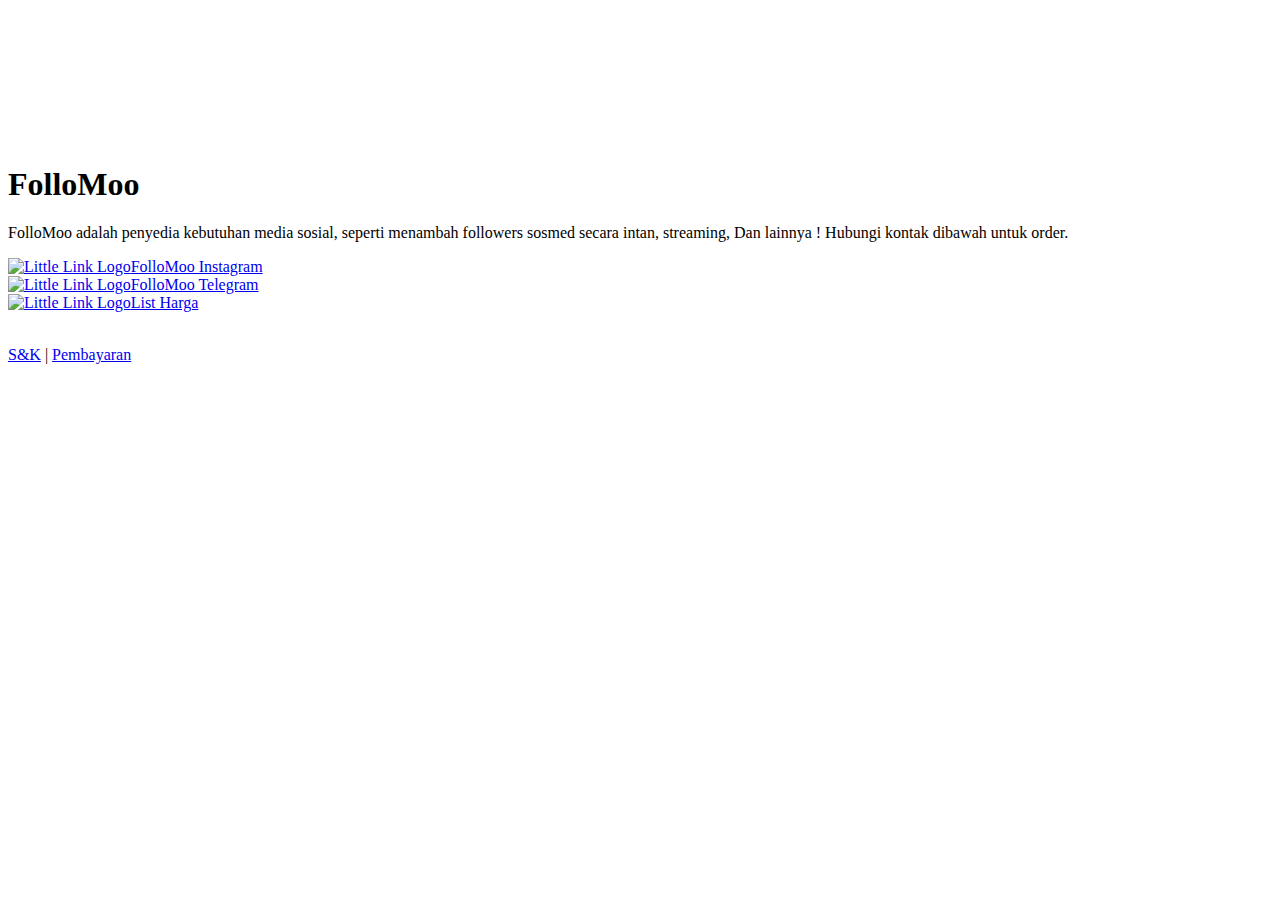
==== index.html @ 706cda8c "initial commit" ====
<!DOCTYPE html>
<html lang="en">

<head>

  <!-- Page Information
  –––––––––––––––––––––––––––––––––––––––––––––––––– -->
  <meta charset="utf-8">
  <title>FolloMoo</title>
  <meta name="description" content="https://littlelink.io">
  <meta name="author" content="Seth Cottle">

  <!-- Mobile Specific Metas
  –––––––––––––––––––––––––––––––––––––––––––––––––– -->
  <meta name="viewport" content="width=device-width, initial-scale=1">


  <!-- CSS
  –––––––––––––––––––––––––––––––––––––––––––––––––– -->
  <link rel="stylesheet" href="css/normalize.css">

    <!-- Themes:
            Auto:   css/skeleton-auto.css
            Light:  css/skeleton-light.css
            Dark:   css/skeleton-dark.css
     -->
    <link rel="stylesheet" href="css/skeleton-auto.css">

    <!-- Brand Styles -->
    <link rel="stylesheet" href="css/brands.css">


  <!-- Favicon
  –––––––––––––––––––––––––––––––––––––––––––––––––– -->
  <link rel="icon" type="image/png" href="images/Logo.png">

</head>

<body>

  <!-- Primary Page Layout
  –––––––––––––––––––––––––––––––––––––––––––––––––– -->
  <div class="container">
    <div class="row">
      <div class="column" style="margin-top: 10%">

        <!-- 

          ## Getting Started with LittleLink

          This page has been built with every pre-designed button available in LittleLink by default. You can rearrange and delete as needed.

          You can add your own brand or others brands you may need in the `css/brands.css` file. 

          You can add custom icons to `images/icons/...`. It is recommended to use a 24x24 .SVG.

          Edit the "Your Image Here" section to add your own personal branding, like a picture of yourself or your brand logo!

          Edit the "Title" section to change the page heading. You can use something like your name, your social handle, or your brand name.

          Edit the "Short Bio" section tell users about yourself or your brand.

        -->

        <!-- Your Image Here -->
        <img src="images/littlelink.svg" class="avatar" srcset="images/Logo.png" alt="">

        <!-- Title -->
        <h1 role="heading">FolloMoo</h1>

        <!-- Short Bio -->
        <p>FolloMoo adalah penyedia kebutuhan media sosial, seperti menambah followers sosmed secara intan, streaming, Dan lainnya ! Hubungi kontak dibawah untuk order.</p>

        <!--

          ## Breaking down <a> attributes:
          
          1.) class="button button-default" | The first "button" here is telling this <a> tag that it should make this element a button and applies the default styling in `css/brands.css`.
          The second portion, button-default, is declaring the specific brand style you would like to apply. Here we're applying the "default" style and color.
          If you want to make this button to use the brand colors for Discord, just change "button-default" to "button-discord". Brands are found in `css/brands.css`. You can always edit & add your own there.

          2.) Replace the # in href="#" with the desired target URL for the button.

          3.) target="_blank" | This attribute opens links in a new tab. Remove this attribute to prevent links from opening in a new tab.

          4.) rel="noopener" | This attribute instructs the browser to navigate to the target resource without granting the new browsing context access to the document that opened it.
          This is especially useful when opening untrusted links. https://developer.mozilla.org/en-US/docs/Web/HTML/Link_types/noopener

          5.) role="button" | The button role identifies an element as a button to assistive technology such as screen readers.

          ## Breaking down the <img> attributes:
          
          1.) class="icon" | This class is telling the <img> tag that it should use the styling for icons found in `css/brands.css`.

          2.) src="images/icons/[icon-name].svg" | This defines the icon you would like to display from the 'images/icons/' folder. For example, you can change this to src="images/icons/discord.svg" to use the Discord icon.
          Add your own 24x24 icons to the "icons" folder to reference them. We recommend providing a SVG.

          3.) alt="" | Since the text at the end of the snippet, "..>[Button Text]</a><br>", explains what the button is, we use "alt=""" to nullify the icon annoucement from the accessibility tree. 
          This can improve the experience for assistive technology users by hiding what is essentially duplicated

        -->

        <!-- Default LittleLink -->
        <a class="button button-default" href="https://instagram.com/follo.moo" target="_blank" rel="noopener" role="button"><img class="icon" aria-hidden="true" src="images/icons/instagram.svg" alt="Little Link Logo">FolloMoo Instagram</a><br>

        <!-- Default LittleLink -->
        <a class="button button-default" href="https://t.me/follomoo" target="_blank" rel="noopener" role="button"><img class="icon" aria-hidden="true" src="images/icons/telegram.svg" alt="Little Link Logo">FolloMoo Telegram</a><br>
        <!-- Default LittleLink -->
        <a class="button button-discord" href="https://docs.google.com/spreadsheets/d/1rWpAfgMzyNWz0_pu_Mh1LjtrMqOZldowdUSnbLxHLJc/edit?usp=sharing" target="_blank" rel="noopener" role="button"><img class="icon" aria-hidden="true" src="images/icons/listy.svg" alt="Little Link Logo">List Harga</a><br>
        <br>
        <!-- 
            Footer:
            This includes a link to privacy.html page which can be setup for your Privacy Policy.
            This also includes a link to the LittleLink repository to make forking LittleLink easier.
            You can edit or remove anything here to make your own footer.
        -->
        <p><a href="privacy.html">S&K</a> | <a href="payment.html" target="_blank" rel="noopener" role="button">Pembayaran</a></p>

      </div>
    </div>
  </div>

  <!-- End Document
  –––––––––––––––––––––––––––––––––––––––––––––––––– -->
</body>

</html>
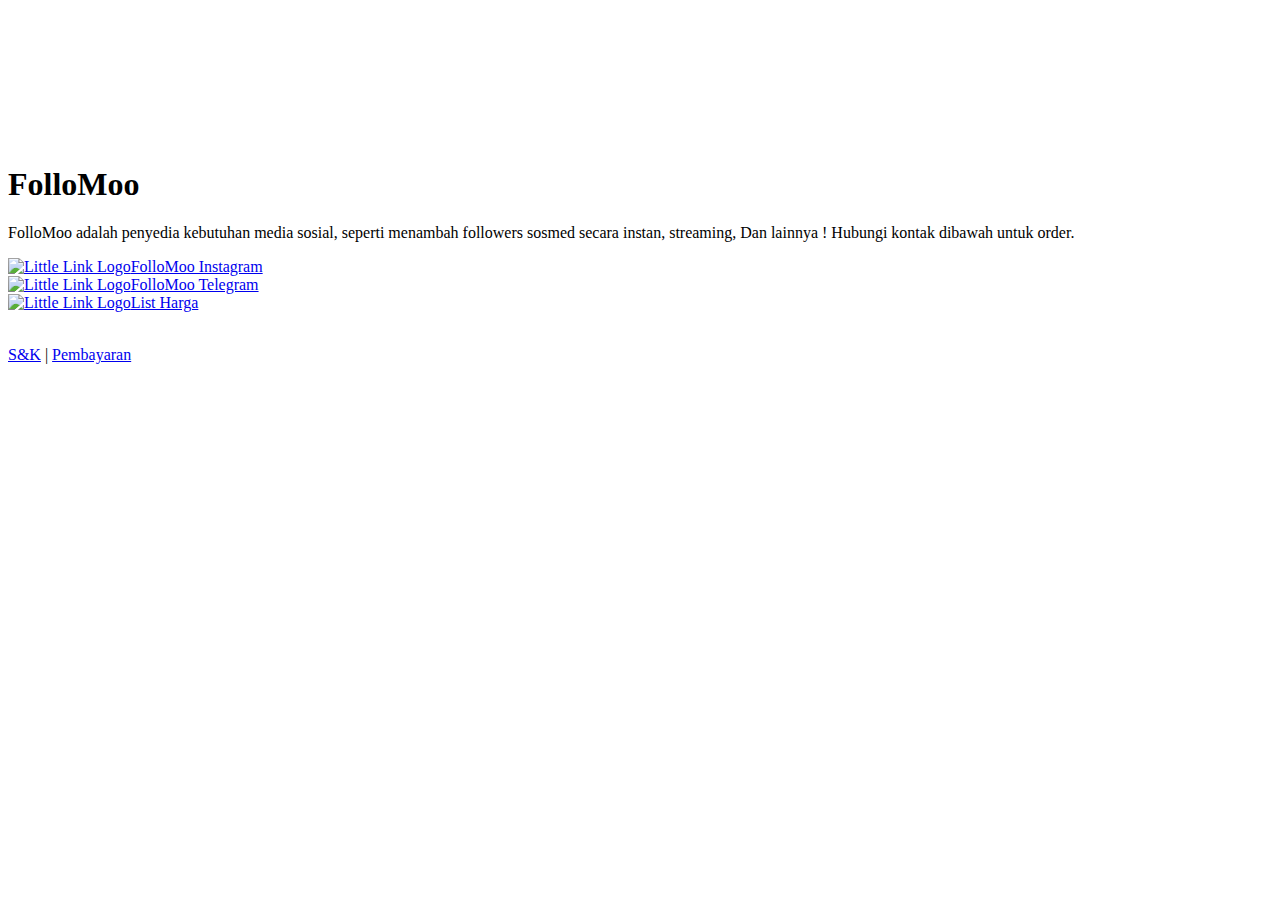
==== commit b5ea00a9: "Update index.html" ====
--- a/index.html
+++ b/index.html
@@ -69,7 +69,7 @@
         <h1 role="heading">FolloMoo</h1>
 
         <!-- Short Bio -->
-        <p>FolloMoo adalah penyedia kebutuhan media sosial, seperti menambah followers sosmed secara intan, streaming, Dan lainnya ! Hubungi kontak dibawah untuk order.</p>
+        <p>FolloMoo adalah penyedia kebutuhan media sosial, seperti menambah followers sosmed secara instan, streaming, Dan lainnya ! Hubungi kontak dibawah untuk order.</p>
 
         <!--
 
